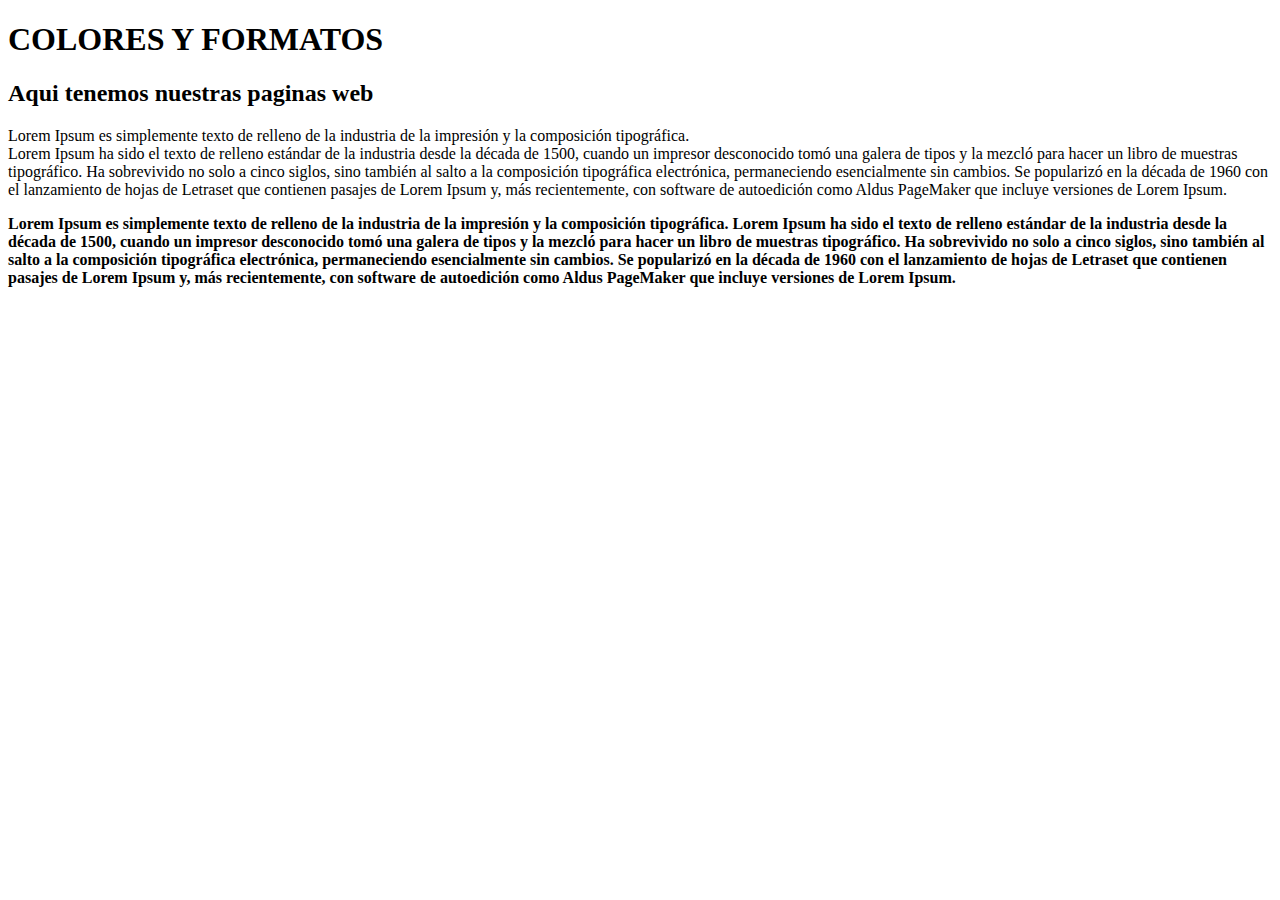
==== planing.html @ 413b0a42 "Create planing.html" ====
<!DOCTYPE html>
<html lang="en">
<head>
    <meta charset="UTF-8">
    <meta name="viewport" content="width=device-width, initial-scale=1.0">
    <title>FORMATOS</title>
</head>
<body>
    <H1>COLORES Y FORMATOS</H1>
    <P>
        <H2>Aqui tenemos nuestras paginas web</H2>
        <li>Lorem Ipsum es simplemente texto de relleno de la industria de la impresión y la composición tipográfica.</li>  Lorem Ipsum ha sido el texto de relleno estándar de la industria desde la década de 1500, cuando un impresor desconocido tomó una galera de tipos y la mezcló para hacer un libro de muestras tipográfico. Ha sobrevivido no solo a cinco siglos, sino también al salto a la composición tipográfica electrónica, permaneciendo esencialmente sin cambios. Se popularizó en la década de 1960 con el lanzamiento de hojas de Letraset que contienen pasajes de Lorem Ipsum y, más recientemente, con software de autoedición como Aldus PageMaker que incluye versiones de Lorem Ipsum.
    </P>
    <p><b>Lorem Ipsum es simplemente texto de relleno de la industria de la impresión y la composición tipográfica. Lorem Ipsum ha sido el texto de relleno estándar de la industria desde la década de 1500, cuando un impresor desconocido tomó una galera de tipos y la mezcló para hacer un libro de muestras tipográfico. Ha sobrevivido no solo a cinco siglos, sino también al salto a la composición tipográfica electrónica, permaneciendo esencialmente sin cambios. Se popularizó en la década de 1960 con el lanzamiento de hojas de Letraset que contienen pasajes de Lorem Ipsum y, más recientemente, con software de autoedición como Aldus PageMaker que incluye versiones de Lorem Ipsum.</p></b> 
</body>
</html>
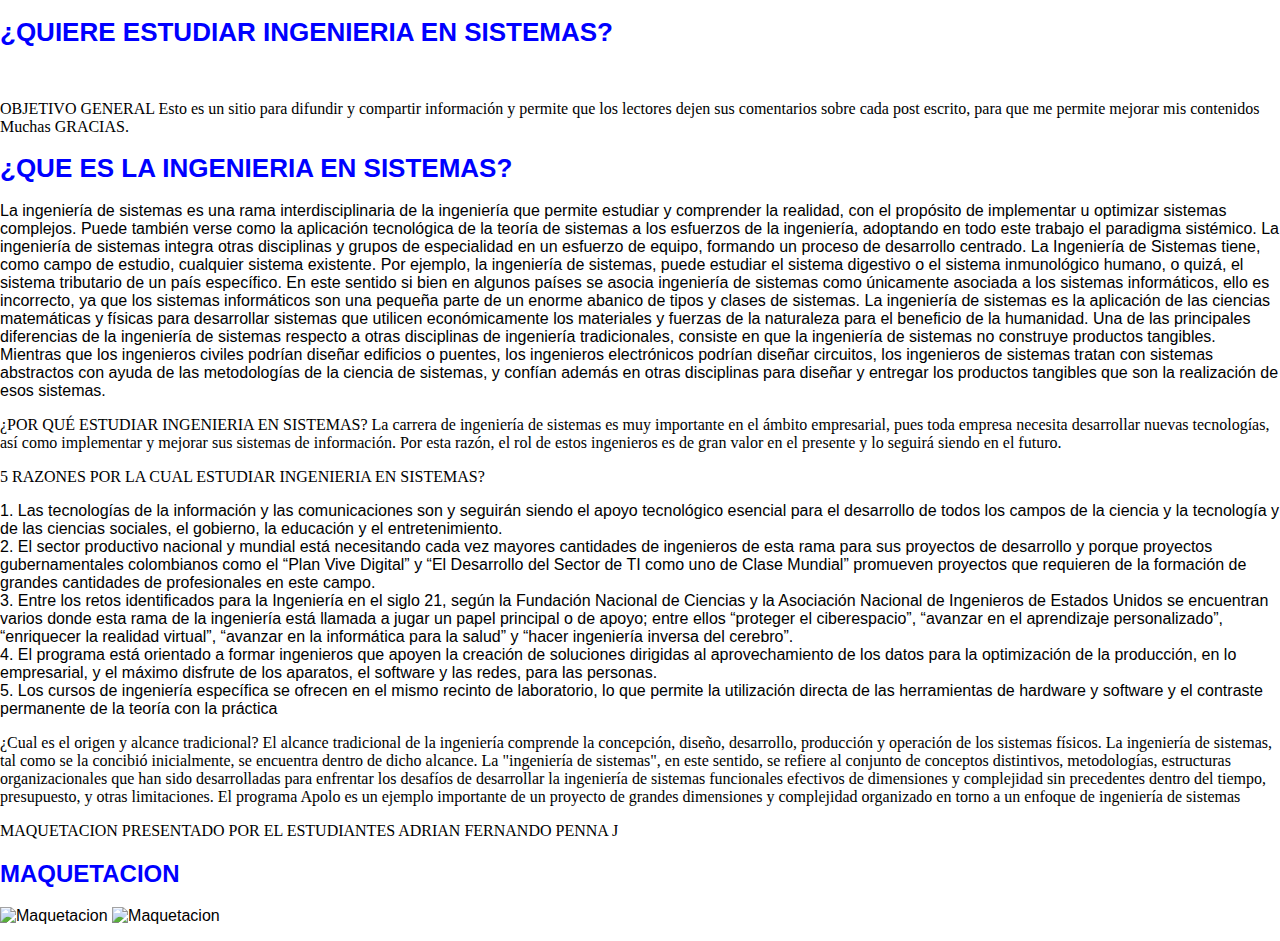
==== commit d2a05a2e: "FASE 2" ====
--- a/planing.html
+++ b/planing.html
@@ -3,14 +3,55 @@
 <head>
     <meta charset="UTF-8">
     <meta name="viewport" content="width=device-width, initial-scale=1.0">
-    <title>FORMATOS</title>
+    <title>INGENIERIAS EN SISTEMAS</title>
+    <link rel="stylesheet" href="estilos.css">
 </head>
 <body>
-    <H1>COLORES Y FORMATOS</H1>
-    <P>
-        <H2>Aqui tenemos nuestras paginas web</H2>
-        <li>Lorem Ipsum es simplemente texto de relleno de la industria de la impresión y la composición tipográfica.</li>  Lorem Ipsum ha sido el texto de relleno estándar de la industria desde la década de 1500, cuando un impresor desconocido tomó una galera de tipos y la mezcló para hacer un libro de muestras tipográfico. Ha sobrevivido no solo a cinco siglos, sino también al salto a la composición tipográfica electrónica, permaneciendo esencialmente sin cambios. Se popularizó en la década de 1960 con el lanzamiento de hojas de Letraset que contienen pasajes de Lorem Ipsum y, más recientemente, con software de autoedición como Aldus PageMaker que incluye versiones de Lorem Ipsum.
+
+    <H1>¿QUIERE ESTUDIAR INGENIERIA EN SISTEMAS?</H1>
+    <img src="https://www.utel.edu.mx/blog/wp-content/uploads/2014/02/shutterstock_148972376.jpg" alt="" srcset="">
+    
+
+    <p>
+        
+            OBJETIVO GENERAL
+
+            Esto es un sitio para difundir y compartir información y permite que los lectores dejen sus comentarios sobre cada post escrito, para que me permite mejorar mis contenidos Muchas GRACIAS.
+        </h1>
+        <H1>¿QUE ES LA INGENIERIA EN SISTEMAS?  </H1>
+        <li>La ingeniería de sistemas es una rama interdisciplinaria de la ingeniería que permite estudiar y comprender la realidad, con el propósito de implementar u optimizar sistemas complejos. Puede también verse como la aplicación tecnológica de la teoría de sistemas a los esfuerzos de la ingeniería, adoptando en todo este trabajo el paradigma sistémico. La ingeniería de sistemas integra otras disciplinas y grupos de especialidad en un esfuerzo de equipo, formando un proceso de desarrollo centrado.
+
+            La Ingeniería de Sistemas tiene, como campo de estudio, cualquier sistema existente. Por ejemplo, la ingeniería de sistemas, puede estudiar el sistema digestivo o el sistema inmunológico humano, o quizá, el sistema tributario de un país específico. En este sentido si bien en algunos países se asocia ingeniería de sistemas como únicamente asociada a los sistemas informáticos, ello es incorrecto, ya que los sistemas informáticos son una pequeña parte de un enorme abanico de tipos y clases de sistemas.
+            
+            La ingeniería de sistemas es la aplicación de las ciencias matemáticas y físicas para desarrollar sistemas que utilicen económicamente los materiales y fuerzas de la naturaleza para el beneficio de la humanidad.
+            
+            Una de las principales diferencias de la ingeniería de sistemas respecto a otras disciplinas de ingeniería tradicionales, consiste en que la ingeniería de sistemas no construye productos tangibles. Mientras que los ingenieros civiles podrían diseñar edificios o puentes, los ingenieros electrónicos podrían diseñar circuitos, los ingenieros de sistemas tratan con sistemas abstractos con ayuda de las metodologías de la ciencia de sistemas, y confían además en otras disciplinas para diseñar y entregar los productos tangibles que son la realización de esos sistemas.
     </P>
-    <p><b>Lorem Ipsum es simplemente texto de relleno de la industria de la impresión y la composición tipográfica. Lorem Ipsum ha sido el texto de relleno estándar de la industria desde la década de 1500, cuando un impresor desconocido tomó una galera de tipos y la mezcló para hacer un libro de muestras tipográfico. Ha sobrevivido no solo a cinco siglos, sino también al salto a la composición tipográfica electrónica, permaneciendo esencialmente sin cambios. Se popularizó en la década de 1960 con el lanzamiento de hojas de Letraset que contienen pasajes de Lorem Ipsum y, más recientemente, con software de autoedición como Aldus PageMaker que incluye versiones de Lorem Ipsum.</p></b> 
+    <P>¿POR QUÉ ESTUDIAR INGENIERIA EN SISTEMAS?
+        La carrera de ingeniería de sistemas es muy importante en el ámbito empresarial, pues toda empresa necesita desarrollar nuevas tecnologías, así como implementar y mejorar sus sistemas de información. Por esta razón, el rol de estos ingenieros es de gran valor en el presente y lo seguirá siendo en el futuro.
+
+    </P>
+<P> 5 RAZONES POR LA CUAL ESTUDIAR INGENIERIA EN SISTEMAS?
+    <LI>1. Las tecnologías de la información y las comunicaciones son y seguirán siendo el apoyo tecnológico esencial para el desarrollo de todos los campos de la ciencia y la tecnología y de las ciencias sociales, el gobierno, la educación y el entretenimiento.</LI>
+        <LI>2. El sector productivo nacional y mundial está necesitando cada vez mayores cantidades de ingenieros de esta rama para sus proyectos de desarrollo y porque proyectos gubernamentales colombianos como el “Plan Vive Digital” y “El Desarrollo del Sector de TI como uno de Clase Mundial” promueven proyectos que requieren de la formación de grandes cantidades de profesionales en este campo.</LI>
+        <LI>3. Entre los retos identificados para la Ingeniería en el siglo 21, según la Fundación Nacional de Ciencias y la Asociación Nacional de Ingenieros de Estados Unidos se encuentran varios donde esta rama de la ingeniería está llamada a jugar un papel principal o de apoyo; entre ellos “proteger el ciberespacio”, “avanzar en el aprendizaje personalizado”, “enriquecer la realidad virtual”, “avanzar en la informática para la salud” y “hacer ingeniería inversa del cerebro”.</LI>
+        <LI>4. El programa está orientado a formar ingenieros que apoyen la creación de soluciones dirigidas al aprovechamiento de los datos para la optimización de la producción, en lo empresarial, y el máximo disfrute de los aparatos, el software y las redes, para las personas.</LI>
+        <LI>5. Los cursos de ingeniería específica se ofrecen en el mismo recinto de laboratorio, lo que permite la utilización directa de las herramientas de hardware y software y el contraste permanente de la teoría con la práctica</LI>
+</P>
+    
+    <p>
+        ¿Cual es el origen y alcance tradicional?
+        El alcance tradicional de la ingeniería comprende la concepción, diseño, desarrollo, producción y operación de los sistemas físicos. La ingeniería de sistemas, tal como se la concibió inicialmente, se encuentra dentro de dicho alcance. La "ingeniería de sistemas", en este sentido, se refiere al conjunto de conceptos distintivos, metodologías, estructuras organizacionales que han sido desarrolladas para enfrentar los desafíos de desarrollar la ingeniería de sistemas funcionales efectivos de dimensiones y complejidad sin precedentes dentro del tiempo, presupuesto, y otras limitaciones. El programa Apolo es un ejemplo importante de un proyecto de grandes dimensiones y complejidad organizado en torno a un enfoque de ingeniería de sistemas
+
+        <P>
+            MAQUETACION PRESENTADO POR EL ESTUDIANTES ADRIAN FERNANDO PENNA J 
+            <H2>MAQUETACION</H2>
+            <img src="file:///D:/Escritorio/Captura2.PNG" alt="Maquetacion">
+            <img src="file:///D:/Escritorio/Captura.PNG" alt="Maquetacion">
+
+        
+                
+    
+</p> 
 </body>
 </html>--- a/estilos.css
+++ b/estilos.css
@@ -0,0 +1,12 @@
+body{
+    margin: 0;
+    padding: 0;
+    background: url(https://blog.aulaformativa.com/wp-content/uploads/2016/06/fondos-de-pantalla-para-programadores-CodeWallpaper3.jpg);   
+    background-size: cover;
+    background-position: center;
+    font-family: sans-serif;
+}
+h1{color: blue; font-size: 26px;}
+
+h2{color: blue;}
+p {font-family: "Verdana" ;}